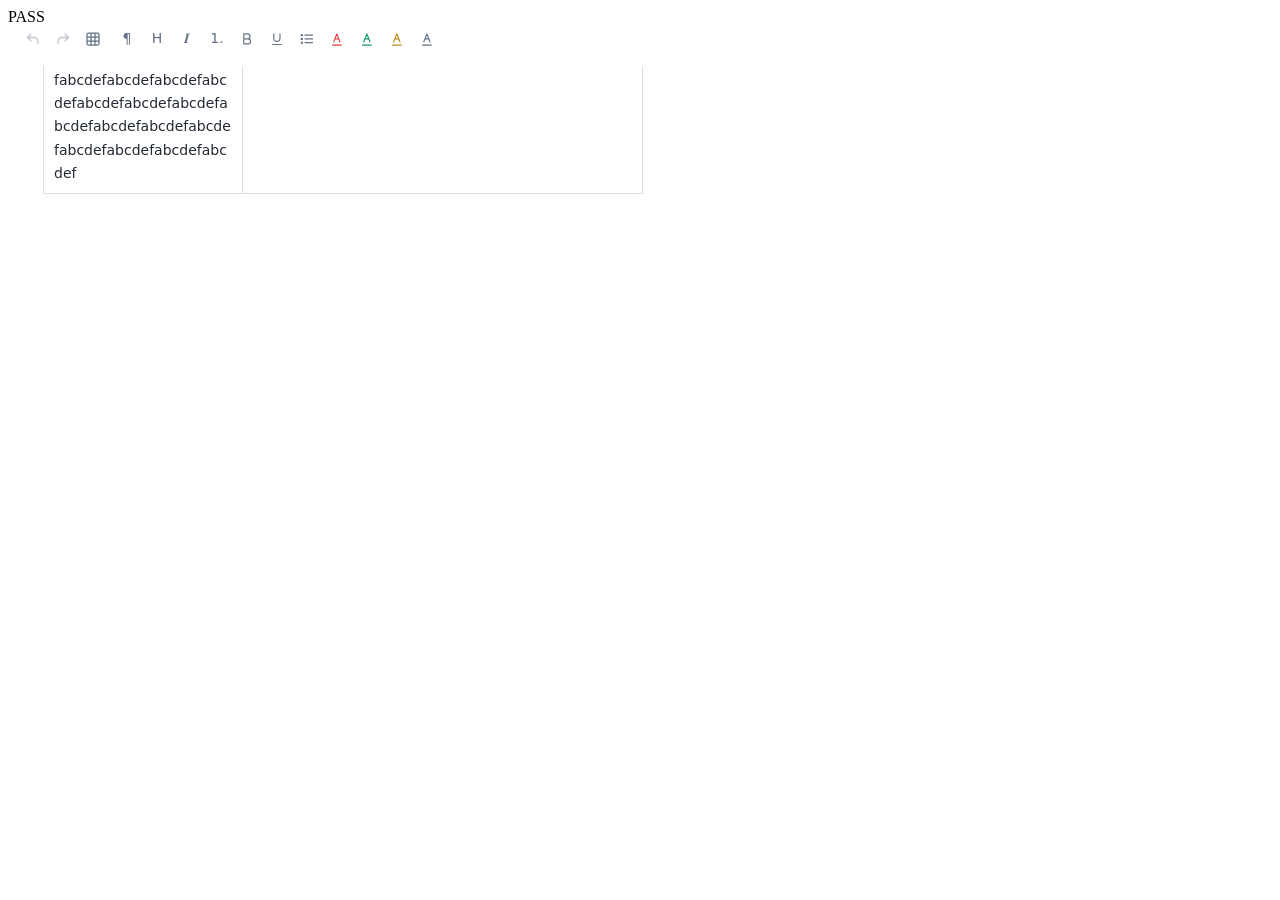
==== tests/editor-viewport.html @ 7ff788ac "Add two-line caret scrolling and responsive wrapping in Block Editor Kit 0.2.1" ====
<!doctype html>
<html lang="zh-CN"><meta charset="utf-8"><title>Block Editor Kit viewport regression</title>
<link rel="stylesheet" href="../block-editor-kit/assets/editor.css">
<style>#fixture{width:310px;--bek-height:260px;font:14px/1.65 system-ui}</style>
<body><output id="result">RUNNING</output><div id="fixture"></div>
<script type="module">
import { mountBlockEditor } from '../block-editor-kit/assets/editor.js';
const result = document.querySelector('#result');
const check = (ok, message) => { if (!ok) throw Error(message); };
const frame = async () => { for (let i=0;i<4;i++) await new Promise(requestAnimationFrame); };
try {
  const editor=mountBlockEditor(document.querySelector('#fixture'),{text:Array.from({length:22},(_,i)=>'正文 '+i).join('\n')});
  const element=editor.element, scroll=element.closest('.bek-document-scroll');
  function enterAt(p) {
    element.focus({preventScroll:true});
    getSelection().collapse(p.firstChild,p.firstChild.length);
    element.dispatchEvent(new KeyboardEvent('keydown',{key:'Enter',bubbles:true,cancelable:true}));
  }
  await frame();
  enterAt(element.firstElementChild);
  await frame();
  check(scroll.scrollTop===0, 'Enter away from the bottom should not scroll');
  element.focus({preventScroll:true});
  const last=element.lastElementChild;
  const padding=parseFloat(getComputedStyle(element).paddingBottom);
  scroll.scrollTop=last.getBoundingClientRect().bottom-scroll.getBoundingClientRect().bottom+padding+1;
  await frame();
  const top=scroll.scrollTop;
  enterAt(last);
  await frame();
  check(scroll.scrollTop>top, 'Enter at the boundary should follow the new block');
  const child=element.lastElementChild;
  check(scroll.getBoundingClientRect().bottom-child.getBoundingClientRect().bottom>=padding-2, 'two-line bottom room');
  const long='https://example.test/'+'abcdef'.repeat(45);
  editor.setContent({html:'<p>'+long+'</p><table style="width:600px"><colgroup data-note-widths><col style="width:200px"><col style="width:400px"></colgroup><tbody><tr><td>'+long+'</td><td>这是一个较长的表格内容</td></tr></tbody></table>'});
  await frame();
  const paragraph=element.querySelector('p'), table=element.querySelector('table');
  check(paragraph.getBoundingClientRect().height>2*parseFloat(getComputedStyle(paragraph).lineHeight),'long string should wrap within the block');
  check(scroll.scrollWidth<=scroll.clientWidth+1,'no horizontal scroll range');
  check(table.getBoundingClientRect().width<=element.clientWidth+1,'table fits the editor');
  check(editor.getHTML().includes('width: 600px')&&!editor.getHTML().includes('--bek-fit-column'),'fit does not persist visual rule or change stored widths');
  document.querySelector('#fixture').style.width='800px';
  await frame();
  check(!table.classList.contains('bek-table-fit'),'wide layout restores column widths');
  result.value='PASS';
} catch(error) { result.value='FAIL: '+error.stack; throw error; }
</script>
</body></html>
---- block-editor-kit/assets/editor.css ----
/* Theme tokens inherit from the surrounding application. */
.block-editor-kit {
 --surface:var(--bek-surface,#fff);
 --surface-soft:var(--bek-soft,#f4f6f8);
 --surface-hover:var(--bek-hover,#edf2f7);
 --text:var(--bek-text,#232a34);
 --muted:var(--bek-muted,#627084);
 --line:var(--bek-line,#d9e0e7);
 --type-status:var(--bek-accent,#2864be);
 --type-body:var(--bek-font-size,14px);
 --type-caption:12px;
 --note-selection:var(--bek-selection,#c9dff5);
 display:flex;flex-direction:column;min-width:0;
 height:var(--bek-height,24rem);background:var(--surface);color:var(--text);
 font-family:inherit;
}
[data-theme=dark] .block-editor-kit,.block-editor-kit[data-theme=dark] {
 --surface:var(--bek-surface,#1b2029);
 --surface-soft:var(--bek-soft,#262e3a);
 --surface-hover:var(--bek-hover,#2d394a);
 --text:var(--bek-text,#e9edf5);
 --muted:var(--bek-muted,#a0aec0);
 --line:var(--bek-line,#394658);
 --type-status:var(--bek-accent,#8db9ff);
 --note-selection:var(--bek-selection,#30465f);
}
@scope (.block-editor-kit) {
 *, *::before, *::after {box-sizing:border-box}
 button {font:inherit;color:inherit}
 .bek-tools {padding-inline:12px;position:relative;z-index:9}
 .note-color-red{color:var(--bek-red,#e34242)!important}
 .note-color-green{color:var(--bek-green,#129966)!important}
 .note-color-yellow{color:var(--bek-yellow,#b58a16)!important}
.note-rich-toolbar{display:flex;flex-wrap:wrap;gap:4px;margin-bottom:6px}.note-rich-toolbar button{display:inline-flex;align-items:center;justify-content:center;width:26px;height:26px;min-width:26px;min-height:26px;padding:0;border:0;border-radius:5px;background:transparent;color:var(--muted)}.note-rich-toolbar button:hover{background:var(--surface-hover);color:var(--text)}.note-rich-toolbar button:focus-visible{outline:2px solid var(--muted);outline-offset:1px}.note-rich-toolbar .note-tool-red{color:#e34242}.note-rich-toolbar .note-tool-green{color:#129966}.note-rich-toolbar .note-tool-yellow{color:#b58a16}
.note-rich-toolbar button:disabled{opacity:.4;cursor:default;background:transparent;color:var(--muted)}
/* A custom selection fill lets the editor retain each run's text color. */
.note-rich-editor::selection,.note-rich-editor *::selection{background-color:var(--note-selection)}
.note-rich-editor:is(.note-text-selection-painted,.note-table-selected)::selection,
.note-rich-editor:is(.note-text-selection-painted,.note-table-selected) *::selection{background-color:transparent}
.note-text-selection span{
 position:fixed;z-index:4;pointer-events:none;
 background:color-mix(in srgb,var(--type-status) 24%,transparent);
}
.note-rich-editor :is(b,strong){font-weight:bolder}
.note-rich-editor th :is(b,strong){font-weight:800}
.note-rich-toolbar button[data-tooltip]{position:relative}
.note-rich-toolbar button[data-tooltip]:is(:hover,:focus-visible)::after{
 content:attr(data-tooltip);position:absolute;z-index:10;top:calc(100% + 5px);left:50%;
 transform:translateX(-50%);padding:4px 7px;border:1px solid var(--line);border-radius:5px;
 background:var(--surface);color:var(--text);font:400 var(--type-caption)/1.4 system-ui;
 white-space:nowrap;pointer-events:none;
}

.note-color-default{color:var(--text)}
.bek-tools{display:flex;align-items:center;flex-wrap:wrap;gap:8px;margin-bottom:6px}
.bek-tools .note-rich-toolbar{margin:0}
.bek-document-frame{
 --note-table-top-gutter:8px;
 position:relative;isolation:isolate;display:flex;flex-direction:column;
 flex:1;min-height:0;
}
.bek-document-scroll{
 flex:1;min-height:0;min-width:0;overflow-x:hidden;overflow-y:auto;overscroll-behavior:contain;scroll-padding-top:var(--note-table-top-gutter);
}
.bek-document-scroll::before{content:"";display:block;height:var(--note-table-top-gutter)}
/* Keep the mask outside the scrolling layer and overlap its upper clipping edge. */
.bek-document-frame::after{
 content:"";position:absolute;inset-inline:0;top:-3px;z-index:4;
 height:calc(var(--note-table-top-gutter) + 3px);background:var(--surface);pointer-events:none;
}
.bek-document{
 position:relative;display:flex;flex-direction:column;
 min-width:0;min-height:calc(100% - var(--note-table-top-gutter));
 padding-inline:clamp(20px,7%,35px) clamp(23px,7%,31px);
}
.note-rich-editor.note-document{
 --field-bg:transparent;
 --bek-body-block-gap:4px;
 position:relative;
 flex:1;min-height:0;max-height:none;overflow:visible;
 border:0;border-radius:0;padding:0 0 calc(2lh + 2 * var(--bek-body-block-gap));background:transparent;
 font-size:var(--type-body);line-height:1.65;
 outline:0;white-space:pre-wrap;overflow-wrap:anywhere;user-select:text;
}
.note-document :is(p,blockquote){margin-block:0 var(--bek-body-block-gap)}
.note-document :is(ul,ol){margin-block:2px 4px;padding-inline-start:1.5em}
.note-document > :is(ul,ol)[data-note-list-depth]{padding-inline-start:min(45%,calc(1.5em * (1 + var(--note-list-depth))))}
.note-document > ul[data-note-list-marker="1"]{list-style-type:circle}
.note-document > ul[data-note-list-marker="2"]{list-style-type:square}
.note-document > ol[data-note-list-marker="1"]{list-style-type:lower-alpha}
.note-document > ol[data-note-list-marker="2"]{list-style-type:lower-roman}
.note-document > :is(ul,ol) + :is(ul,ol){margin-block-start:0}
.note-document :is(td,th) li+li{margin-block-start:2px}
.note-document :is(h2,h3,h4){margin-block:14px 4px;line-height:1.35}
.note-document > :first-child{margin-block-start:0}
.note-document > p[data-note-caret-line]{margin-block:0}
.note-document.bek-thin-caret{caret-color:transparent}
.bek-caret{
 position:fixed;z-index:3;width:1px;background:var(--text);pointer-events:none;
 animation:bek-caret-blink 1s step-end infinite;
}
.bek-caret.is-composing{animation:none}
.bek-document .note-text-selection span{z-index:6}
@media(prefers-reduced-motion:reduce){.bek-caret{animation:none}}
.note-rich-editor.note-document::before{content:none}
.note-rich-editor.note-document[data-empty=true]:not(:has(table))::before{
 content:attr(data-placeholder);position:absolute;inset-block-start:0;inset-inline-start:0;
 color:var(--muted);font:inherit;pointer-events:none;
}
.note-document table{position:relative;width:100%;max-width:100%;color:inherit;table-layout:auto;border-collapse:separate;border-spacing:0;margin:12px 0 38px}
.note-document table:has(> colgroup[data-note-widths]){table-layout:fixed}
.note-document table.bek-table-fit{width:100%!important}
.note-document table.bek-table-fit col{width:var(--bek-fit-column,auto)!important}
.note-document.note-column-resizing,.note-document.note-column-resizing :is(th,td){cursor:col-resize}
.note-document :is(th,td){
 min-width:0;max-width:32ch;padding:8px clamp(2px,1.5vw,10px);border:solid var(--line);border-width:0 1px 1px 0;
 text-align:left;vertical-align:middle;white-space:pre-wrap;overflow-wrap:anywhere;font:inherit;
}
.note-document tr>:is(th,td):first-child{border-left-width:1px}
.note-document table > :is(thead,tbody):nth-child(1 of thead,tbody) > tr:first-child > :is(th,td){border-top-width:1px}
.note-document th{font-weight:600;background:var(--surface-soft)}
.note-document table[data-header-row=false] > :is(thead,tbody):nth-child(1 of thead,tbody) > tr:first-child > th{
 background:transparent;font-weight:inherit;
}
.note-document table[data-header-row=true] > :is(thead,tbody):nth-child(1 of thead,tbody) > tr:first-child > :is(th,td),
.note-document table[data-header-column=true] > :is(thead,tbody,tfoot) > tr > :is(th,td):first-child{
 background:var(--surface-soft);font-weight:600;
}
.note-document table[data-header-row=true] > :is(thead,tbody):nth-child(1 of thead,tbody) > tr:first-child,
.note-document table:not([data-header-row]) > :is(thead,tbody):nth-child(1 of thead,tbody) > tr:first-child:has(>th):not(:has(>td)){
 position:sticky;top:var(--note-table-top-gutter);z-index:5;background:var(--surface-soft);
}
.note-document table[data-header-column=true] > :is(thead,tbody,tfoot) > tr > :is(th,td):first-child{
 position:sticky;left:0;z-index:1;
}
.note-table-controls{position:absolute;inset:0;pointer-events:none}
.note-table-controls .note-table-icon,.note-table-handle,.note-table-outline,.note-block-handle{position:absolute;z-index:5}
.note-table-controls :is(button,.note-table-menu){pointer-events:auto}
.note-table-controls [hidden],.note-table-controls[hidden],.note-table-handle[hidden]{display:none}
.note-table-cell-selected{outline:2px solid var(--type-status);outline-offset:-2px}
.note-table-outline{
 box-shadow:inset 0 0 0 2px var(--type-status);
 background:color-mix(in srgb,var(--type-status) 15%,transparent);pointer-events:none;
}
:is(.note-table-controls,.note-document) .note-table-handle{
 display:grid;place-items:center;padding:0;border:1px solid transparent;border-radius:5px;
 color:color-mix(in srgb,var(--muted) 70%,transparent);background:transparent;transform:translate(-50%,-50%);
 cursor:pointer;touch-action:none;z-index:6;
}
.note-table-column-handle{width:25px;height:16px}
.note-table-row-handle{width:16px;height:25px}
.note-document :is(th,td):where(:has(>.note-table-handle)){position:relative}
.note-table-row-handle.is-anchored{left:-.5px;top:50%}
.note-table-column-handle.is-anchored{left:50%;top:-.5px}
.note-table-handle span{
 width:12px;height:2px;border-radius:2px;background:currentColor;
 box-shadow:0 0 0 2px var(--surface);pointer-events:none;
}
.note-table-row-handle span{transform:rotate(90deg)}
.note-table-handle:is(:hover,:focus-visible,[aria-expanded=true]){background:var(--surface-soft);border-color:var(--line)}
.note-table-handle:is(:hover,:focus-visible,[aria-expanded=true]) span{
 width:3px;height:3px;box-shadow:-5px 0 currentColor,5px 0 currentColor,0 4px currentColor,-5px 4px currentColor,5px 4px currentColor;
 translate:0 -2px;
}
.note-table-row-handle:is(:hover,:focus-visible,[aria-expanded=true]) span{translate:2px 0}
.note-table-handle[aria-expanded=true]{background:#2864be;color:white;border-color:#2864be}
.note-table-handle.can-reorder{cursor:grab}
.note-table-handle.can-reorder:active{cursor:grabbing;z-index:8}
.note-document .note-table-drag-source{opacity:.3}
.note-table-drag-preview{
 position:fixed;z-index:6;overflow:hidden;pointer-events:none;
 color:var(--text);font-size:var(--type-body);line-height:1.65;
}
.note-table-drag-preview .note-table-drag-copy{
 position:absolute;min-width:0;margin:0;background:var(--surface);opacity:.55;box-sizing:border-box;
}
.note-table-controls.is-moving-table :is(.note-table-outline,.note-table-handle,.note-table-icon){opacity:0}
.bek-document:has(.note-table-controls.is-moving-table) .note-table-handle.is-anchored{opacity:0}
:is(.note-table-options>[data-table-action=options],.note-block-handle){cursor:grab;touch-action:none}
:is(.note-table-options>[data-table-action=options],.note-block-handle):active{cursor:grabbing}
.bek-document .note-block-handle{
 display:grid;place-items:center;width:20px;height:24px;padding:0;
 border:0;border-radius:4px;background:transparent;color:var(--muted);
}
.bek-document .note-block-handle:hover{background:var(--surface-hover)}
.note-block-handle::before{
 content:"";width:2.5px;height:2.5px;border-radius:50%;background:currentColor;
 box-shadow:5px 0,0 -5px,5px -5px,0 5px,5px 5px;translate:-2.5px 0;pointer-events:none;
}
.bek-document .note-block-handle[hidden]{display:none}
.note-block-handle.is-moving-block{opacity:0}
.note-table-drag-cell{
 position:absolute;overflow:hidden;padding:8px 10px;
 border:1px solid var(--line);background:var(--surface);
 white-space:pre-wrap;overflow-wrap:anywhere;
}
.note-table-resize-guide{
 position:fixed;z-index:7;width:2px;background:var(--type-status);pointer-events:none;
}
.note-table-icon{
 display:grid;place-items:center;width:23px;height:23px;padding:0;
 border:1px solid var(--line);border-radius:6px;background:var(--surface);
 color:var(--muted);font-size:15px;line-height:1;
}
.note-table-icon:hover{background:var(--surface-hover);color:var(--text)}
.note-table-options>.note-table-icon[aria-expanded=true]{background:var(--surface-hover);color:var(--type-status)}
.note-table-menu{
 position:fixed;z-index:8;width:min(224px,calc(100vw - 16px));padding:5px;
 border:1px solid var(--line);border-radius:8px;background:var(--surface);
 box-shadow:0 4px 16px #0002;overflow:auto;overscroll-behavior:contain;
}
.note-table-menu button{
 display:block;width:100%;padding:6px 8px;border:0;border-radius:4px;
 background:transparent;text-align:left;font-size:var(--type-caption);
}
.note-table-menu button:is(:hover,[aria-pressed=true]){background:var(--surface-hover)}

}
@keyframes bek-caret-blink{50%{opacity:0}}
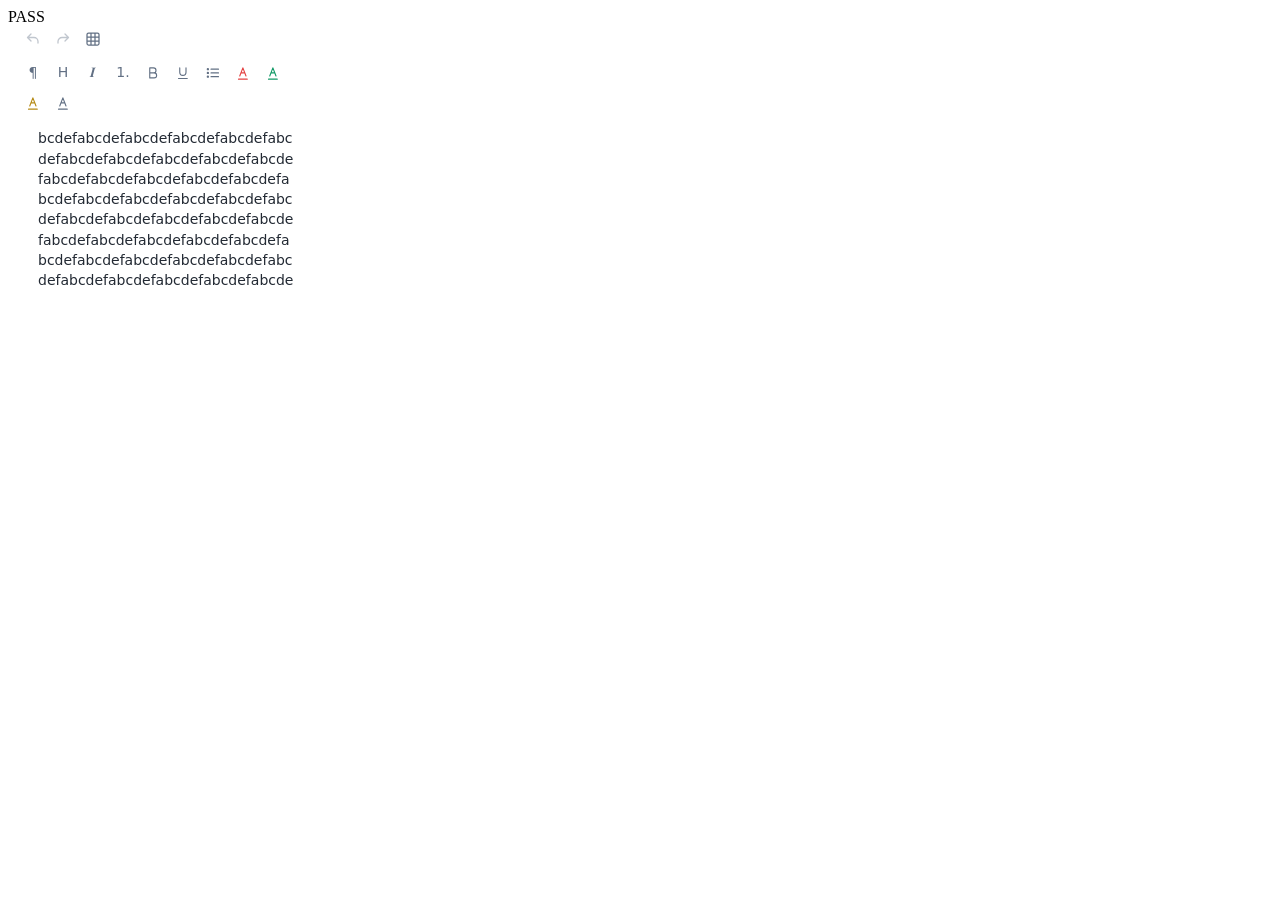
==== commit 00b7087e: "Refine block line spacing and anchor drag handles to the first line" ====
--- a/tests/editor-viewport.html
+++ b/tests/editor-viewport.html
@@ -42,6 +42,31 @@
   document.querySelector('#fixture').style.width='800px';
   await frame();
   check(!table.classList.contains('bek-table-fit'),'wide layout restores column widths');
+  document.querySelector('#fixture').style.width='310px';
+  editor.setContent({text:long+'\n第二个块\n'+Array.from({length:24},()=> '用于滚动的正文。').join('\n')});
+  scroll.scrollTop=0;
+  await frame();
+  const first=element.firstElementChild, second=first.nextElementSibling, handle=scroll.querySelector('.note-block-handle');
+  const range=document.createRange();
+  range.selectNodeContents(first);
+  const lines=[...range.getClientRects()];
+  const step=lines[1].top-lines[0].top;
+  const blockStep=second.getBoundingClientRect().top-(first.getBoundingClientRect().bottom-step);
+  check(blockStep>step+4, 'standalone block separation exceeds soft-wrap spacing');
+  function hoverLine(rect) {
+    first.dispatchEvent(new PointerEvent('pointermove',{clientX:rect.left+4,clientY:(rect.top+rect.bottom)/2,bubbles:true}));
+  }
+  hoverLine(lines[0]);
+  check(!handle.hidden, 'first line has the block handle');
+  const handleTop=handle.getBoundingClientRect().top;
+  hoverLine(lines[1]);
+  check(!handle.hidden && Math.abs(handle.getBoundingClientRect().top-handleTop)<1, 'wrapped line keeps the same first-line handle');
+  check(scroll.querySelectorAll('.note-block-handle').length===1, 'one shared handle');
+  scroll.scrollTop=step+2;
+  await frame();
+  hoverLine(first.getBoundingClientRect().top<lines[0].top-step/2
+    ? (range.getClientRects()[2]) : range.getClientRects()[1]);
+  check(handle.hidden, 'do not move the handle down when first line is clipped');
   result.value='PASS';
 } catch(error) { result.value='FAIL: '+error.stack; throw error; }
 </script>
--- a/block-editor-kit/assets/editor.css
+++ b/block-editor-kit/assets/editor.css
@@ -71,19 +71,19 @@
 .bek-document{
  position:relative;display:flex;flex-direction:column;
  min-width:0;min-height:calc(100% - var(--note-table-top-gutter));
- padding-inline:clamp(20px,7%,35px) clamp(23px,7%,31px);
+ padding-inline:clamp(30px,7%,35px) clamp(23px,7%,31px);
 }
 .note-rich-editor.note-document{
  --field-bg:transparent;
- --bek-body-block-gap:4px;
+ --bek-body-block-gap:8px;
  position:relative;
  flex:1;min-height:0;max-height:none;overflow:visible;
  border:0;border-radius:0;padding:0 0 calc(2lh + 2 * var(--bek-body-block-gap));background:transparent;
- font-size:var(--type-body);line-height:1.65;
+ font-size:var(--type-body);line-height:1.45;
  outline:0;white-space:pre-wrap;overflow-wrap:anywhere;user-select:text;
 }
 .note-document :is(p,blockquote){margin-block:0 var(--bek-body-block-gap)}
-.note-document :is(ul,ol){margin-block:2px 4px;padding-inline-start:1.5em}
+.note-document :is(ul,ol){margin-block:2px 6px;padding-inline-start:1.5em}
 .note-document > :is(ul,ol)[data-note-list-depth]{padding-inline-start:min(45%,calc(1.5em * (1 + var(--note-list-depth))))}
 .note-document > ul[data-note-list-marker="1"]{list-style-type:circle}
 .note-document > ul[data-note-list-marker="2"]{list-style-type:square}
